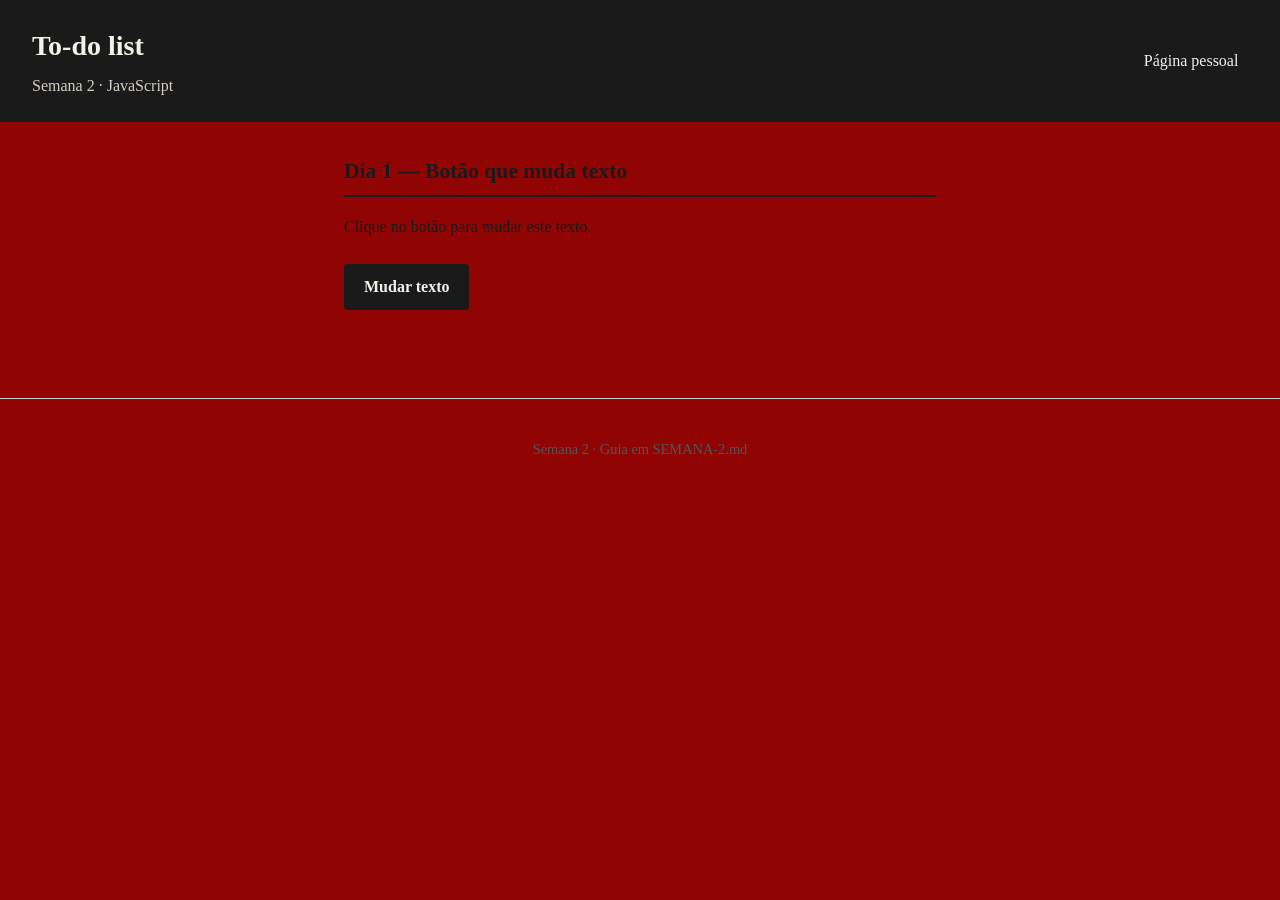
==== todo.html @ 054f1dfb "Semana 2 dia 1: primeiro JavaScript" ====
<!DOCTYPE html>
<html lang="pt-BR">
  <head>
    <meta charset="UTF-8" />
    <meta name="viewport" content="width=device-width, initial-scale=1.0" />
    <title>To-do — Felipe</title>
    <link rel="stylesheet" href="styles.css" />
  </head>
  <body>
    <header>
      <div class="header-texto">
        <h1>To-do list</h1>
        <p>Semana 2 · JavaScript</p>
      </div>
      <nav aria-label="Navegação">
        <a href="index.html">Página pessoal</a>
      </nav>
    </header>

    <main>
      <section>
        <h2>Dia 1 — Botão que muda texto</h2>
        <p id="mensagem">Clique no botão para mudar este texto.</p>
        <button type="button" id="btn-mudar">Mudar texto</button>
      </section>
    </main>

    <footer>
      <p>Semana 2 · Guia em SEMANA-2.md</p>
    </footer>

    <script>
      const botao = document.querySelector("#btn-mudar");
const mensagem = document.querySelector("#mensagem");

botao.addEventListener("click", function () {
  mensagem.textContent = " 2026 Funcionou! Eu escrevi JavaScript hoje.";
});
    </script>
  </body>
</html>
---- styles.css ----
* {
  box-sizing: border-box;
}

body {
  margin: 0;
  font-family: Georgia, "Times New Roman", serif;
  line-height: 1.6;
  color: #1a1a1a;
  background-color: #900404;
}

a {
  color: #0d47a1;
}

a:hover {
  color: #1565c0;
}

header {
  display: flex;
  flex-wrap: wrap;
  align-items: center;
  justify-content: space-between;
  gap: 1rem;
  padding: 1.5rem 2rem;
  background-color: #1a1a1a;
  color: #f4f1ea;
}

header h1 {
  margin: 0 0 0.25rem;
  font-size: 1.75rem;
}

header p {
  margin: 0;
  color: #d4cfc4;
}

header a {
  color: #f4f1ea;
  text-decoration: none;
  padding: 0.35rem 0.6rem;
  border-radius: 4px;
}

header a:hover {
  background-color: #333;
  color: #fff;
}

nav {
  display: flex;
  flex-wrap: wrap;
  gap: 0.5rem;
}

main {
  max-width: 640px;
  margin: 0 auto;
  padding: 2rem 1.5rem 3rem;
}

section {
  margin-bottom: 2.5rem;
}

h2 {
  margin-top: 0;
  font-size: 1.35rem;
  border-bottom: 2px solid #1a1a1a;
  padding-bottom: 0.35rem;
}

ul {
  padding-left: 1.25rem;
}

li {
  margin-bottom: 0.5rem;
}

label {
  display: block;
  margin-bottom: 0.35rem;
  font-weight: bold;
}

input,
textarea {
  width: 100%;
  max-width: 100%;
  padding: 0.6rem 0.75rem;
  font: inherit;
  border: 1px solid #999;
  border-radius: 4px;
  background-color: #fff;
}

input:focus,
textarea:focus {
  outline: 2px solid #0d47a1;
  border-color: #0d47a1;
}

button {
  margin-top: 0.5rem;
  padding: 0.65rem 1.25rem;
  font: inherit;
  font-weight: bold;
  color: #f4f1ea;
  background-color: #1a1a1a;
  border: none;
  border-radius: 4px;
  cursor: pointer;
}

button:hover {
  background-color: #333;
}

footer {
  text-align: center;
  padding: 1.5rem;
  font-size: 0.9rem;
  color: #555;
  border-top: 1px solid #ccc;
}

@media (max-width: 600px) {
  header {
    flex-direction: column;
    align-items: flex-start;
    padding: 1.25rem 1rem;
  }

  header h1 {
    font-size: 1.4rem;
  }

  nav {
    width: 100%;
  }

  main {
    padding: 1.5rem 1rem 2rem;
  }

  h2 {
    font-size: 1.2rem;
  }

  button {
    width: 100%;
    padding: 0.85rem;
  }
}
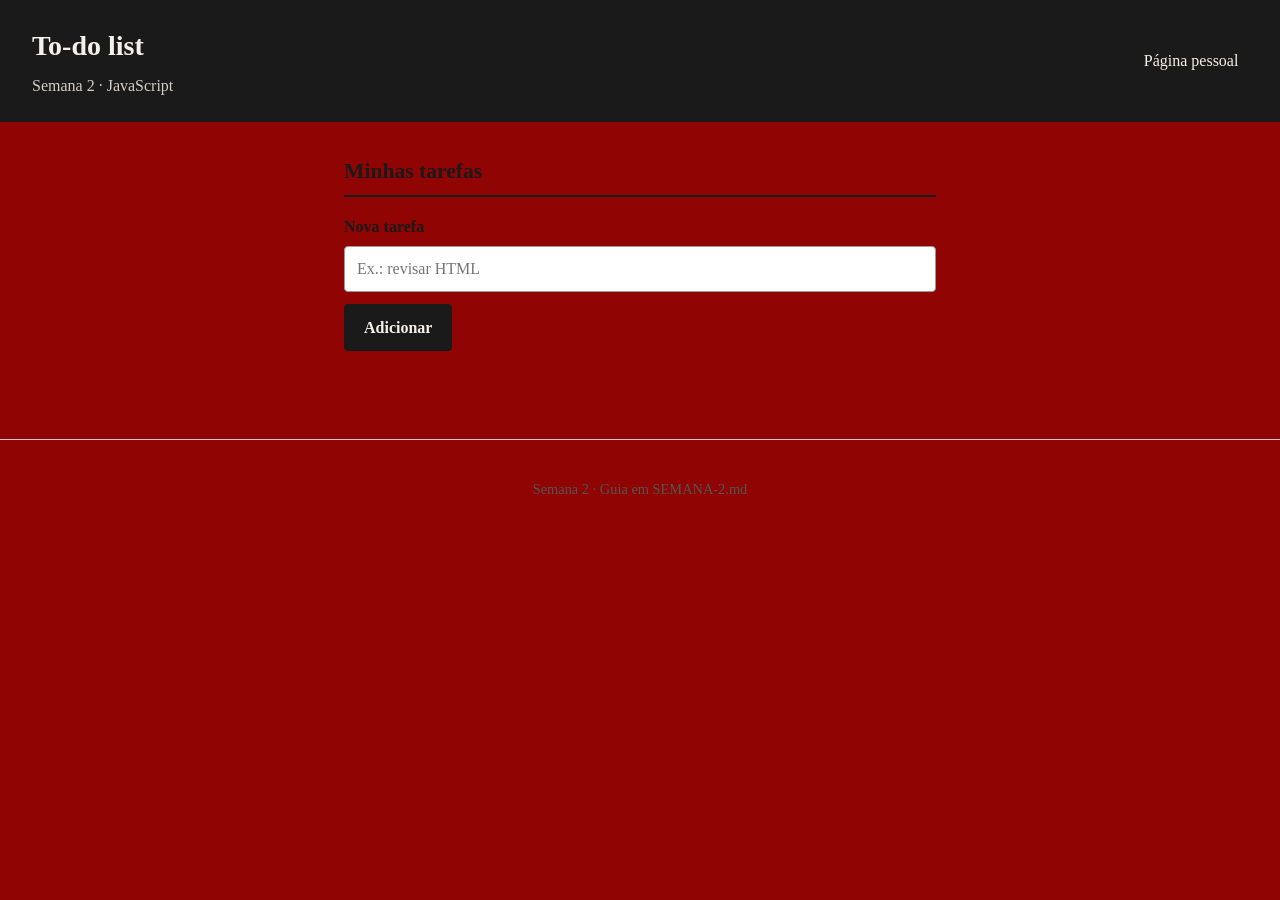
==== commit 67a9db66: "Semana 2 dia 4: remover tarefas do to-do" ====
--- a/todo.html
+++ b/todo.html
@@ -18,10 +18,18 @@
     </header>
 
     <main>
-      <section>
-        <h2>Dia 1 — Botão que muda texto</h2>
-        <p id="mensagem">Clique no botão para mudar este texto.</p>
-        <button type="button" id="btn-mudar">Mudar texto</button>
+      <section id="todo">
+        <h2>Minhas tarefas</h2>
+        <form id="form-todo">
+          <label for="nova-tarefa">Nova tarefa</label>
+          <input
+            id="nova-tarefa"
+            type="text"
+            placeholder="Ex.: revisar HTML"
+          />
+          <button type="submit">Adicionar</button>
+        </form>
+        <ul id="lista-tarefas"></ul>
       </section>
     </main>
 
@@ -29,13 +37,6 @@
       <p>Semana 2 · Guia em SEMANA-2.md</p>
     </footer>
 
-    <script>
-      const botao = document.querySelector("#btn-mudar");
-const mensagem = document.querySelector("#mensagem");
-
-botao.addEventListener("click", function () {
-  mensagem.textContent = " 2026 Funcionou! Eu escrevi JavaScript hoje.";
-});
-    </script>
+    <script src="todo.js"></script>
   </body>
 </html>
--- a/styles.css
+++ b/styles.css
@@ -121,6 +121,40 @@
   background-color: #333;
 }
 
+#lista-tarefas {
+  list-style: none;
+  padding: 0;
+  margin: 1rem 0 0;
+}
+
+#lista-tarefas li {
+  display: flex;
+  align-items: center;
+  justify-content: space-between;
+  gap: 0.75rem;
+  padding: 0.6rem 0.75rem;
+  margin-bottom: 0.5rem;
+  background-color: #fff;
+  border: 1px solid #ccc;
+  border-radius: 4px;
+}
+
+#lista-tarefas li span {
+  flex: 1;
+  word-break: break-word;
+}
+
+#lista-tarefas li button {
+  margin-top: 0;
+  flex-shrink: 0;
+  padding: 0.4rem 0.75rem;
+  font-size: 0.85rem;
+}
+
+#form-todo button[type="submit"] {
+  margin-top: 0.75rem;
+}
+
 footer {
   text-align: center;
   padding: 1.5rem;
@@ -152,7 +186,7 @@
     font-size: 1.2rem;
   }
 
-  button {
+  #form-todo button[type="submit"] {
     width: 100%;
     padding: 0.85rem;
   }
